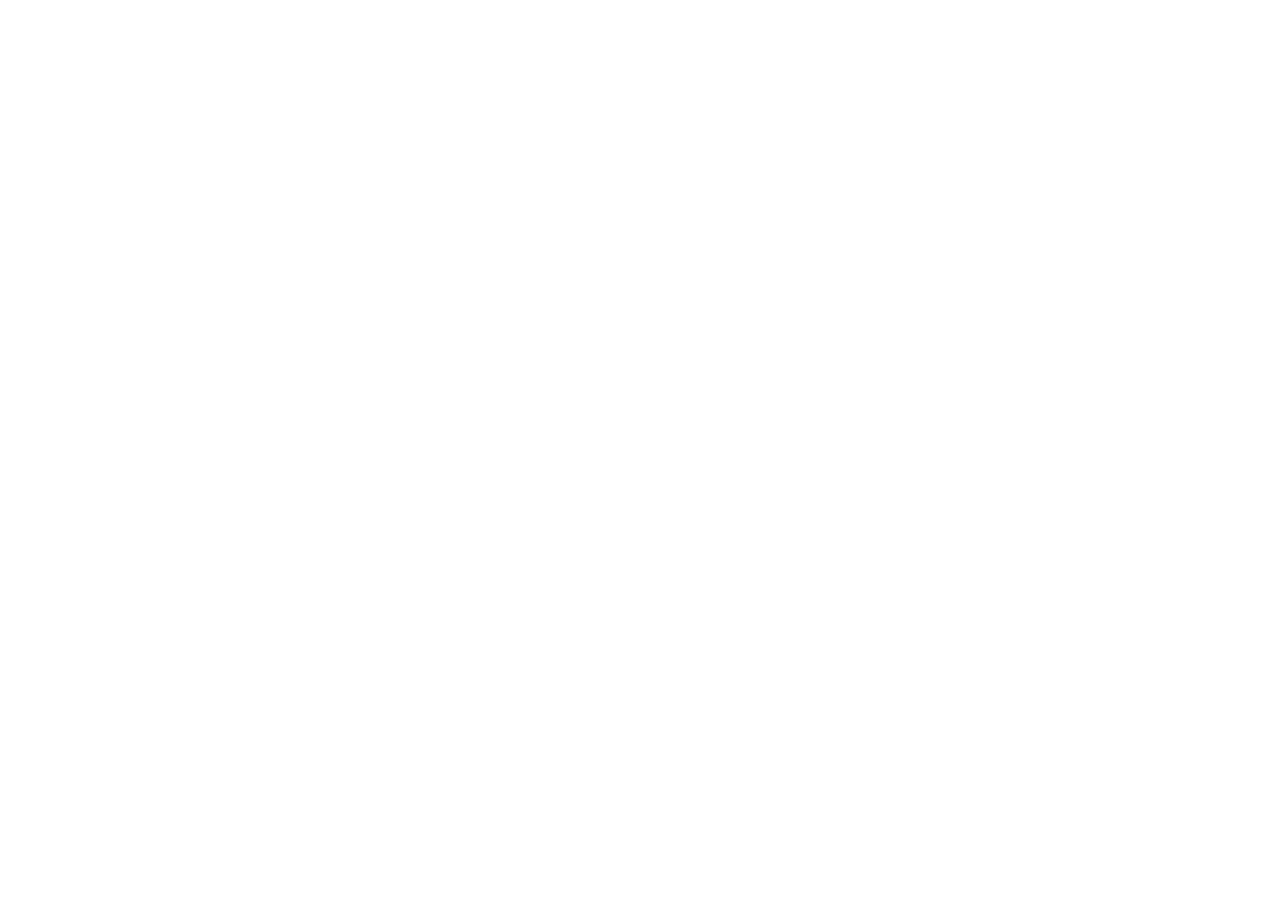
==== html/index.html @ eeb95751 "first commit" ====
<!DOCTYPE html>
<html lang="pt-br">

<head>
    <meta charset="UTF-8">
    <meta http-equiv="X-UA-Compatible" content="IE=edge">
    <meta name="viewport" content="width=, initial-scale=1.0">
    <title>Document</title>
</head>
<style>
    :root {
        --white: #ffffff;
        --black: #000000;
        --grey1: #E0E0E0;
        --grey2: #979797;
        --grey3: #888888;
        --grey4: #333333;
    }

    body {
        margin: 0;
        padding: 0;
        font-family: lato;

    }
</style>

<body>

</body>

</html>
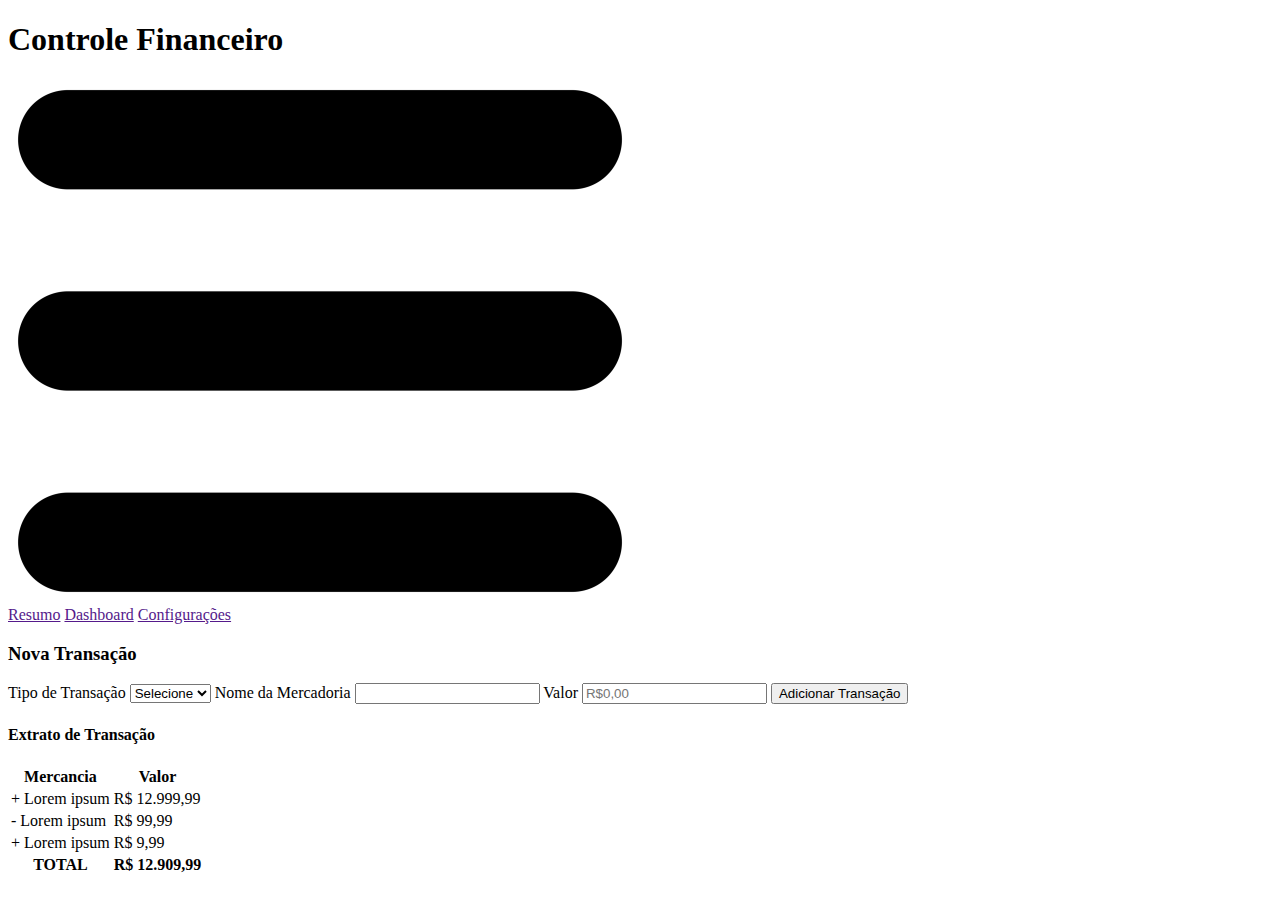
==== commit 37d044d5: "modificaciones de los archivos" ====
--- a/html/index.html
+++ b/html/index.html
@@ -7,26 +7,77 @@
     <meta name="viewport" content="width=, initial-scale=1.0">
     <title>Document</title>
 </head>
-<style>
-    :root {
-        --white: #ffffff;
-        --black: #000000;
-        --grey1: #E0E0E0;
-        --grey2: #979797;
-        --grey3: #888888;
-        --grey4: #333333;
-    }
 
-    body {
-        margin: 0;
-        padding: 0;
-        font-family: lato;
-
-    }
-</style>
 
 <body>
+    <div class="container" id="container">
+        <div class="status-bar">
+        </div>
+        <div class="header">
+            <h1 class="title">Controle Financeiro</h1>
+            <img class="menu" src="/assets/menu-hamburguesa.png">
+            <img class="logo" src="" alt="">
+            <div class="form-navigation">
+                <nav class="navigation">
+                    <a href="" class="resumo">Resumo</a>
+                    <a href="" class="dashboard">Dashboard</a>
+                    <a href="" class="configurações">Configurações</a>
+                </nav>
+            </div>
+        </div>
 
+        <form action="" class="form" id="form">
+            <h3 class="sub-title1">Nova Transação</h3>
+            <label for="transaction-type" class="form-label">Tipo de Transação</label>
+            <select id="transaction-type" class="transaction-type">
+                <option value="">Selecione</option>
+                <option value="compra">Compra</option>
+                <option value="venda">Venda</option>
+            </select>
+            <span id="transaction-type-alert" style="display: none">Campo Requerido</span>
+            <label for="name-of-the-merchandise" class="form-label">Nome da Mercadoria</label>
+            <input type="text" id="name-of-the-merchandise" class="name-of-the-merchandise">
+            <span id="name-alert" style="display: none">Campo Requerido</span>
+            <label for="value" class="form-label">Valor</label>
+            <input id="value" placeholder="R$0,00" class="value">
+            <span id="value-alert" style="display: none">Campo Requerido</span>
+
+            <button class="button-primary">Adicionar Transação</button>
+
+            <div class="account-statement">
+                <h4 class="sub-title2">Extrato de Transação</h4>
+                <table class="table">
+                    <thead class="thead">
+                        <tr>
+                            <th>Mercancia</th>
+                            <th>Valor</th>
+                        </tr>
+                    </thead>
+                    <tbody class="tbody">
+                        <tr class="tr">
+                            <td>+ Lorem ipsum</td>
+                            <td>R$ 12.999,99</td>
+                        </tr>
+                        <tr class="tr">
+                            <td>- Lorem ipsum</td>
+                            <td>R$ 99,99</td>
+                        </tr>
+                        <tr class="tr">
+                            <td>+ Lorem ipsum</td>
+                            <td>R$ 9,99</td>
+                        </tr>
+                        <tr class="">
+                            <th>TOTAL</th>
+                            <th>R$ 12.909,99</th>
+                        </tr>
+                    </tbody>
+                </table>
+
+            </div>
+            <div class="footer"></div>
+    </div>
+
+    <script src="/js/validar_formularios.js"></script>
 </body>
 
 </html>